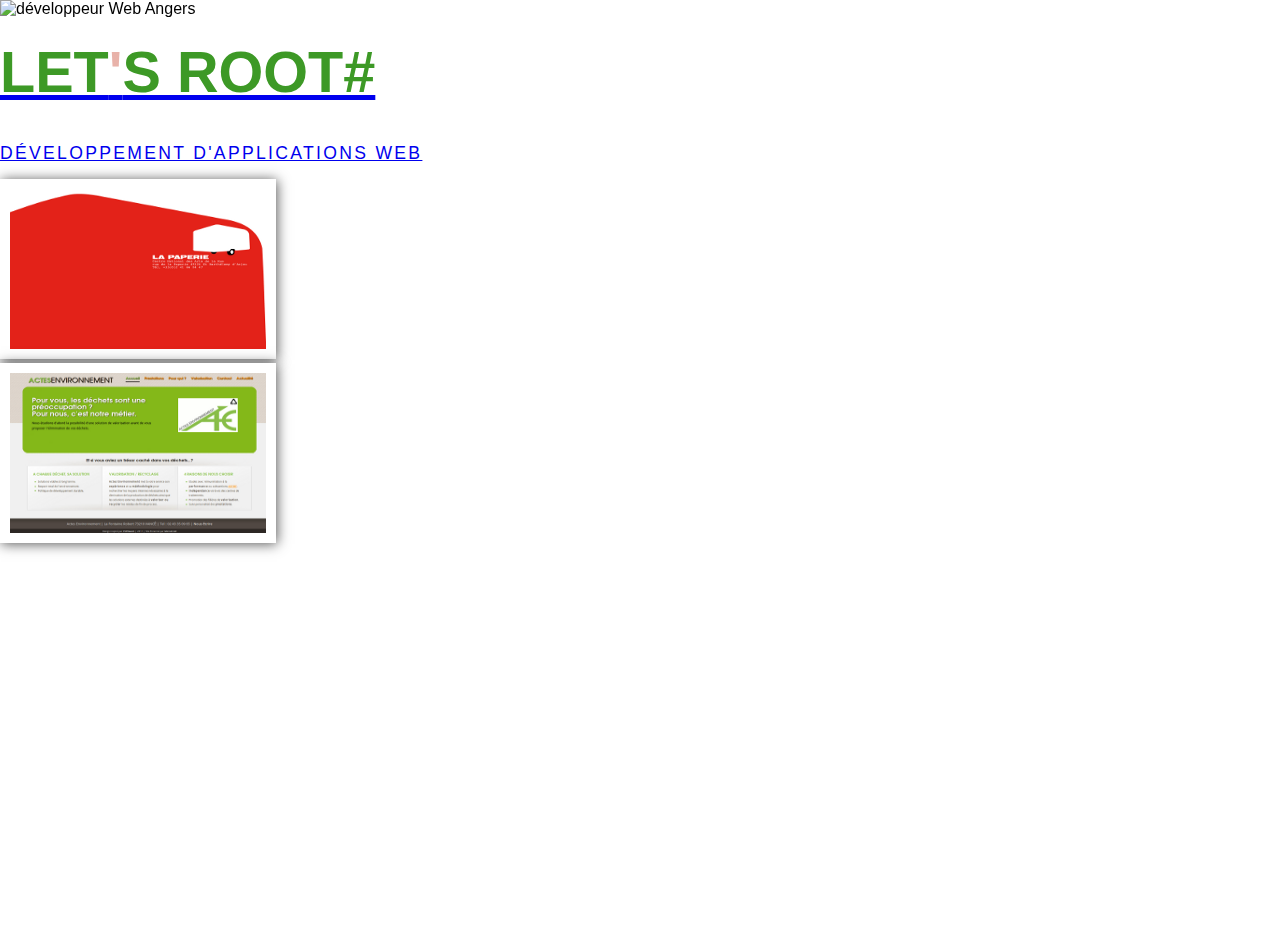
==== gallerie.html @ d13dcbf4 "gallerie" ====
<!DOCTYPE html>
<html>
    <head>
        <title>Letsroot.net | Blue geek </title>
        <meta http-equiv="Content-Type" content="text/html; charset=utf-8" />
        <meta name="description" content="Développeur Web à Angers">
        <meta name="author" content="Stéphane Girault">
        <link rel="shortcut icon" href="/favicon.ico" type="image/x-icon" />
        <link href="css/reset.css" rel="stylesheet" type="text/css" />
        <link href="css/bootstrap-1.2.0.min.css" rel="stylesheet" type="text/css" />
        <link href="css/main.css" rel="stylesheet" type="text/css" />
        <link href="css/inside.css" rel="stylesheet" type="text/css" />
        <link href="css/gallerie.css" rel="stylesheet" type="text/css" />
        <script src="js/modernizr.custom.57212.js"></script>
     </head>

     <body>
         <img alt="développeur Web Angers" src="img/background.jpg" class="bg">
         <div class="container-fluid">
             <header>
             <a href="/">
             <h1>LET<span>'</span>S ROOT#</h1>
                 <h2>DÉVELOPPEMENT D'APPLICATIONS WEB</h2>
             </a>
             </header>
             <div class="sidebar">
             </div>
             <div class="content">
                 <div class="row">
                     <div class="span-one-third">
                         <a href="http://lapaperie.letsroot.net" title="La Paperie - Centre National des Arts de la Rue">
                             <img src="img/lapaperie.png" alt="" width="256" height="160" class="diapo">
                         </a>
                     </div>
                     <div class="span-one-third">
                         <a href="http://actes-environnement.com" title="Actes Environnement - Valorisation des Déchets">
                             <img src="img/actes-environnement.png" alt="" width="256" height="160" class="diapo">
                         </a>
                     </div>
                     <div class="span-one-third">
                         <!--a href="" title="">
                             <img src="img/test.png" alt="" width="256" height="160" class="diapo">
                         </a-->
                     </div>
                 </div>
             </div>
         </div>
         <script type="text/javascript">
             var _gaq = _gaq || [];
             _gaq.push(['_setAccount', 'UA-25220757-1']);
             _gaq.push(['_trackPageview']);

             (function() {
              var ga = document.createElement('script'); ga.type = 'text/javascript'; ga.async = true;
              ga.src = ('https:' == document.location.protocol ? 'https://ssl' : 'http://www') + '.google-analytics.com/ga.js';
              var s = document.getElementsByTagName('script')[0]; s.parentNode.insertBefore(ga, s);
              })();
</script>
     </body>
 </html>
---- css/main.css ----
@font-face {
    font-family: "FuturaStd-Condensed" ;
    font-weight: bold;
    src: url('/font/FuturaStd-CondensedBold.otf');
}

@font-face {
    font-family: "FuturaStd-Condensed";
    font-weight: lighter;
    src: url('/font/FuturaStd-CondensedLight.otf');
}

@font-face {
    font-family: "FuturaStd";
    font-weight: normal;
    src: url('/font/FuturaStd-Medium.otf');
}


html,body {
    padding: 0;
    margin: 0;
    font-family: "FuturaStd", Arial ;
    height: 100%;
    width: 100%;
    color: #000 ;
}

img.grib {
   position: absolute;
   height: 250px ;
   margin-left:41%;
   margin-top:8%;
}

img.bg {
        /* Set rules to fill background */
        min-height: 100%;
        min-width: 1024px;

        /* Set up proportionate scaling */
        width: 100%;
        height: auto;

        /* Set up positioning */
        position: fixed;
        top: 0;
        left: 0;
}

@media screen and (max-width: 1024px) { /* Specific to this particular image */
        img.bg {
                left: 50%;
                margin-left: -512px;   /* 50% */
        }
}

div {
    /*border: 1px solid;*/
}


h1 {
    color: #3D9926 ;
    font-family: "FuturaStd-Condensed", Arial ;
    font-weight: bold;
    font-size: 3.6em;
    white-space: nowrap;
}

h1 span {
    color: #E8B2A9 ;
}

h2 {
    font-family: "FuturaStd-Condensed", Arial ;
    font-weight: lighter;
    font-size: 1.1em;
    letter-spacing: 2.3px;
    white-space: nowrap;
}

h3 {
    font-family: "FuturaStd-Condensed" , Arial;
    font-weight: bold;
    font-size: 2.2em;
    color: #6B6C6E ;
}

p {
    text-align: justify;
}

#container {
    position:relative;
    width: 100%;
    height: 100%;
}

.contact {
    position:absolute;
    margin-top: 10%;
    margin-left: 30%;
}

.contact a {
    text-decoration: none;
    font-family: "FuturaStd-Condensed" , Arial;
    font-weight: bold;
    font-size: 1.6em;
    color: #6B6C6E ;
}

.cv {
    position:absolute;
    margin-top: 12%;
    margin-left: 68%;
}

.cv a {
    text-decoration: none;
    font-family: "FuturaStd-Condensed" , Arial;
    font-weight: bold;
    font-size: 2.8em;
    color: #E8B2A9 ;
}

.title {
    position:absolute;
    margin-left: 40%;
    margin-top: 15%;
}

.realisations {
    position:absolute;
    margin-top: 23%;
    margin-left: 65%;
}

.realisations a {
    color: #6B6C6E ;
    text-decoration: none;
    font-family: "FuturaStd-Condensed" , Arial;
    font-weight: bold;
    font-size: 1.6em;
}

.rotate_35 {
    transform:rotate(35deg);
    -webkit-transform: rotate(35deg);
    -ms-transform:rotate(35deg);
    -moz-transform: rotate(35deg);
    -o-transform:rotate(35deg);
}

.rotate_minus_15 {
    transform:rotate(-15deg);
    -webkit-transform: rotate(-15deg);
    -ms-transform:rotate(-15deg);
    -moz-transform: rotate(-15deg);
    -o-transform:rotate(-15deg);
}

a:hover {
    transform:rotate(-35deg);
    -webkit-transform: rotate(-35deg);
    -ms-transform:rotate(-35deg);
    -moz-transform: rotate(-35deg);
    -o-transform:rotate(-35deg);
}

.realisations a:hover {
    transform:rotate(15deg);
    -webkit-transform: rotate(15deg);
    -ms-transform:rotate(15deg);
    -moz-transform: rotate(15deg);
    -o-transform:rotate(15deg);
}
---- css/gallerie.css ----
.diapo {
    border: 10px solid #fff;
    box-shadow: 1px 1px 12px #555;
}

/* over-write de bootstrap */
.row .span-one-third {
    width: 290px;
}

.row [class^="span"] {
    margin-left: 0;
}
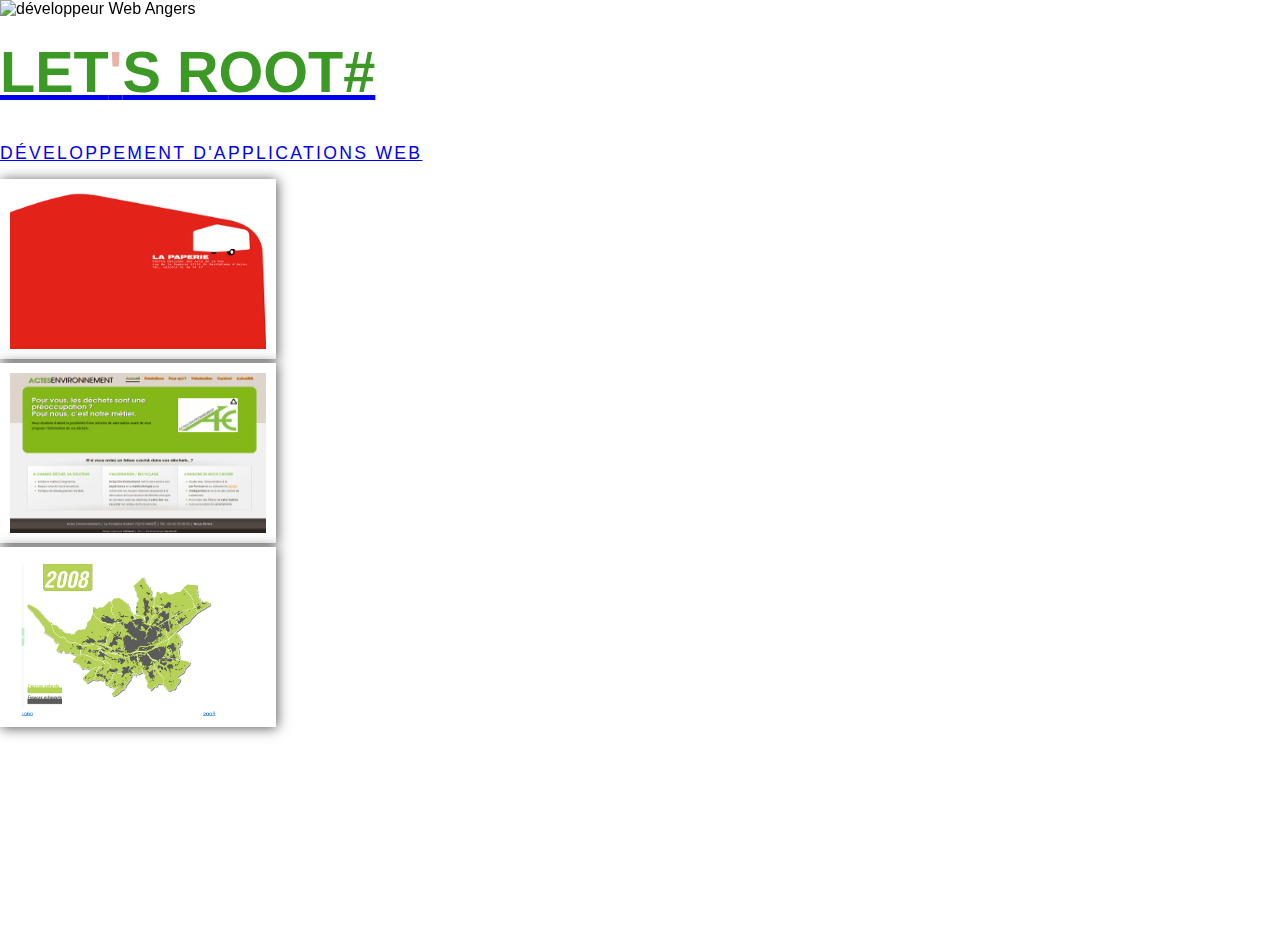
==== commit a346e6c6: "ajout site Nantes Data Journalism + jquery tipsy" ====
--- a/gallerie.html
+++ b/gallerie.html
@@ -11,6 +11,7 @@
         <link href="css/main.css" rel="stylesheet" type="text/css" />
         <link href="css/inside.css" rel="stylesheet" type="text/css" />
         <link href="css/gallerie.css" rel="stylesheet" type="text/css" />
+        <link href="css/tipsy.css" rel="stylesheet" type="text/css" />
         <script src="js/modernizr.custom.57212.js"></script>
      </head>
 
@@ -28,23 +29,26 @@
              <div class="content">
                  <div class="row">
                      <div class="span-one-third">
-                         <a href="http://lapaperie.letsroot.net" title="La Paperie - Centre National des Arts de la Rue">
+                         <a href="http://www.lapaperie.fr" target="_blank" title="La Paperie - Centre National des Arts de la Rue" rel="tipsy">
                              <img src="img/lapaperie.png" alt="" width="256" height="160" class="diapo">
                          </a>
                      </div>
                      <div class="span-one-third">
-                         <a href="http://actes-environnement.com" title="Actes Environnement - Valorisation des Déchets">
+                         <a href="http://actes-environnement.com" target="_blank" title="Actes Environnement - Valorisation des Déchets" rel="tipsy">
                              <img src="img/actes-environnement.png" alt="" width="256" height="160" class="diapo">
                          </a>
                      </div>
                      <div class="span-one-third">
-                         <!--a href="" title="">
-                             <img src="img/test.png" alt="" width="256" height="160" class="diapo">
-                         </a-->
+                         <a href="http://nantes-data-journalisme.net" target="_blank" title="Laboratoire de Data Journalism" rel="tipsy">
+                             <img src="img/datanantes.png" alt="" width="256" height="160" class="diapo">
+                         </a>
                      </div>
                  </div>
              </div>
          </div>
+         <script type="text/javascript" src="http://ajax.googleapis.com/ajax/libs/jquery/1.6/jquery.min.js"></script>
+         <script type='text/javascript' src='js/jquery.tipsy.js'></script>
+         <script type='text/javascript' src='js/letsroot.js'></script>
          <script type="text/javascript">
              var _gaq = _gaq || [];
              _gaq.push(['_setAccount', 'UA-25220757-1']);
--- a/css/gallerie.css
+++ b/css/gallerie.css
@@ -1,6 +1,7 @@
 .diapo {
     border: 10px solid #fff;
     box-shadow: 1px 1px 12px #555;
+    -webkit-box-shadow: 1px 1px 12px #555;
 }
 
 /* over-write de bootstrap */
--- a/css/tipsy.css
+++ b/css/tipsy.css
@@ -0,0 +1,7 @@
+.tipsy { padding: 5px; font-size: 10px; opacity: 0.8; filter: alpha(opacity=80); background-repeat: no-repeat;  background-image: url(../img/tipsy.gif); }
+  .tipsy-inner { padding: 5px 8px 4px 8px; background-color: black; color: white; max-width: 200px; text-align: center; }
+  .tipsy-inner { -moz-border-radius:3px; -webkit-border-radius:3px; }
+  .tipsy-north { background-position: top center; }
+  .tipsy-south { background-position: bottom center; }
+  .tipsy-east { background-position: right center; }
+  .tipsy-west { background-position: left center; }
